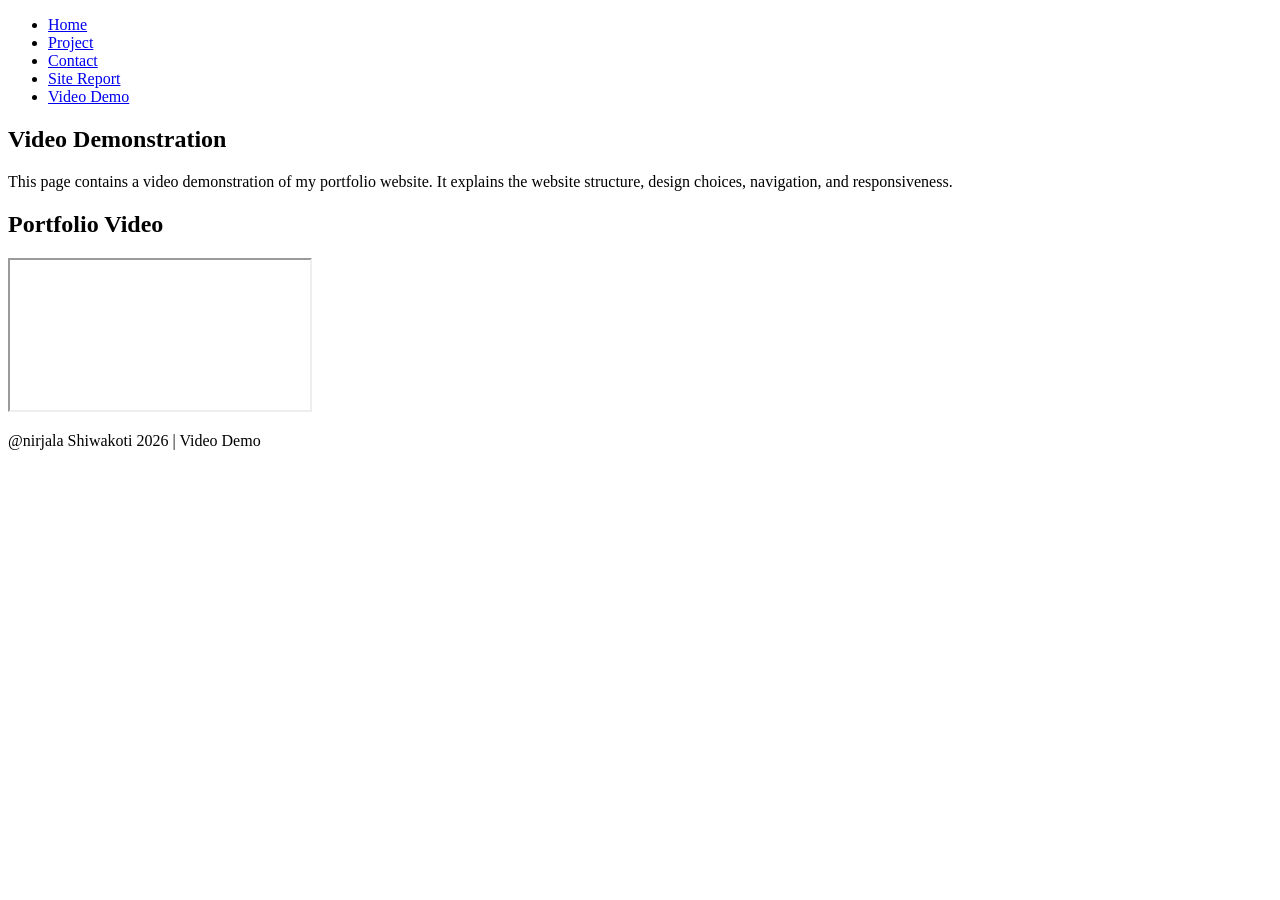
==== videodemo.html @ e32bf27d "videodemo.html added" ====
<!DOCTYPE html>
<html lang="en">
<head>
    <meta charset="UTF-8">
    <meta name="viewport" content="width=device-width, initial-scale=1.0">
    <title>Video Demo Portfolio</title>
    <link rel="stylesheet" href="videodemo.css">
</head>

<body>

<div class="container">

    <header>
        <nav>
            <ul>
                <li><a href="index.html">Home</a></li>
                <li><a href="project.html">Project</a></li>
                <li><a href="contact.html">Contact</a></li>
                <li><a href="sitereport.html">Site Report</a></li>
                <li><a href="videodemo.html">Video Demo</a></li>
            </ul>
        </nav>
    </header>

    <main>

        <section>
            <h1>Video Demonstration</h1>

            <p>
                This page contains a video demonstration of my portfolio website. It explains
                the website structure, design choices, navigation, and responsiveness.
            </p>
        </section>

        <!-- FIXED SECTION (added heading) -->
        <section class="video-container">
            <h2>Portfolio Video</h2>

            <iframe
                src="https://www.youtube.com/embed/your-video-id"
                title="Portfolio Video Demo"
                allow="accelerometer; autoplay; clipboard-write; encrypted-media; gyroscope; picture-in-picture"
                allowfullscreen>
            </iframe>
        </section>

    </main>

    <footer>
        <p>@nirjala Shiwakoti 2026  | Video Demo</p>
    </footer>

</div>

</body>
</html>
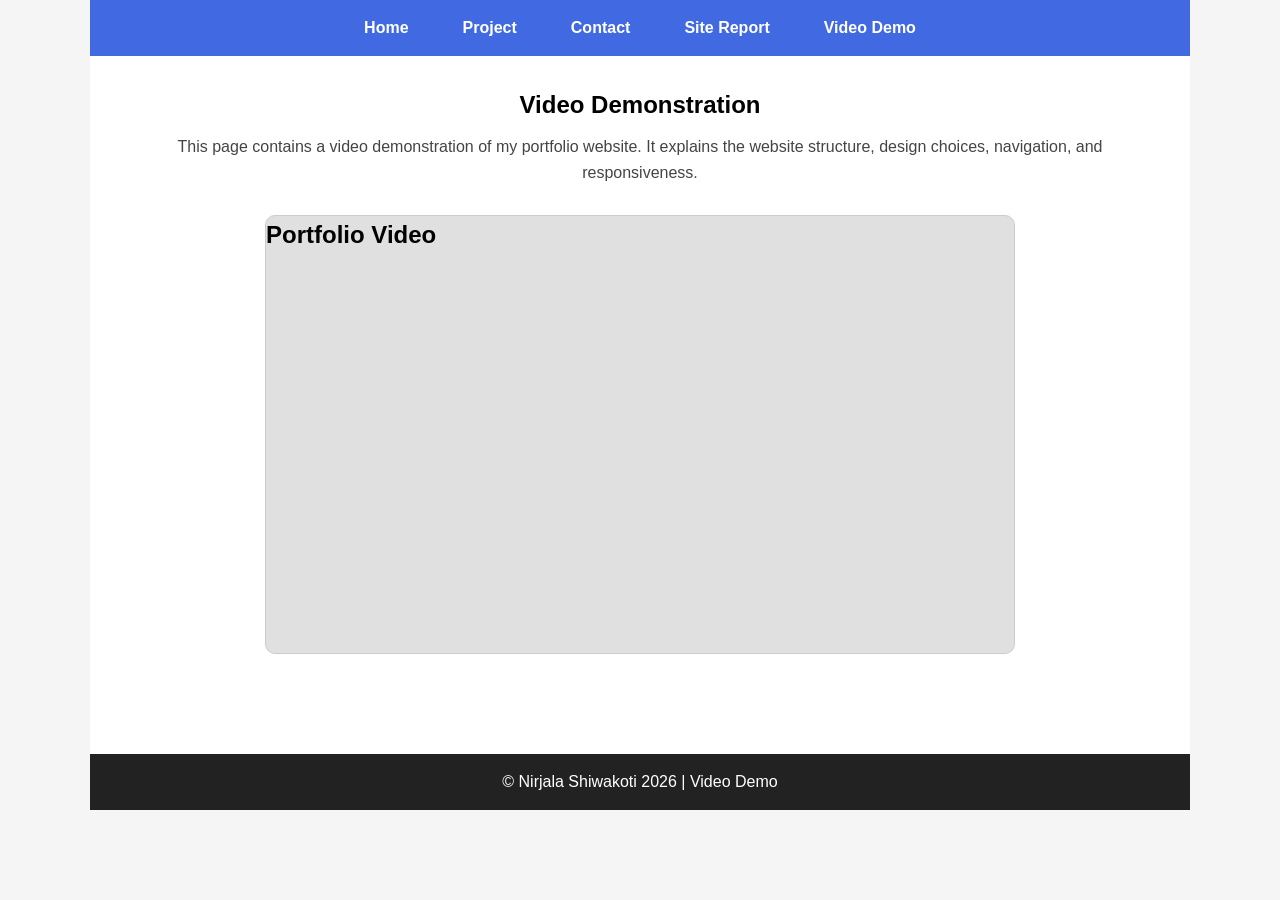
==== commit b9495944: "Updated video demo page and CSS" ====
--- a/videodemo.html
+++ b/videodemo.html
@@ -27,19 +27,19 @@
 
         <section>
             <h1>Video Demonstration</h1>
-
             <p>
-                This page contains a video demonstration of my portfolio website. It explains
-                the website structure, design choices, navigation, and responsiveness.
+                This page contains a video demonstration of my portfolio website.
+                It explains the website structure, design choices, navigation,
+                and responsiveness.
             </p>
         </section>
 
-        <!-- FIXED SECTION (added heading) -->
+        <!-- VIDEO SECTION -->
         <section class="video-container">
             <h2>Portfolio Video</h2>
 
             <iframe
-                src="https://www.youtube.com/embed/your-video-id"
+                src="https://www.youtube.com/embed/Y91rvBiT_Fw"
                 title="Portfolio Video Demo"
                 allow="accelerometer; autoplay; clipboard-write; encrypted-media; gyroscope; picture-in-picture"
                 allowfullscreen>
@@ -49,7 +49,7 @@
     </main>
 
     <footer>
-        <p>@nirjala Shiwakoti 2026  | Video Demo</p>
+        <p>© Nirjala Shiwakoti 2026 | Video Demo</p>
     </footer>
 
 </div>
--- a/videodemo.css
+++ b/videodemo.css
@@ -0,0 +1,113 @@
+/* Reset default styles */
+* {
+    margin: 0;
+    padding: 0;
+    box-sizing: border-box;
+    font-family: Arial, Helvetica, sans-serif;
+}
+
+/* Body styling */
+body {
+    background-color: #f5f5f5;
+    line-height: 1.6;
+}
+
+/* Page container */
+.container {
+    max-width: 1100px;
+    margin: auto;
+    background-color: #ffffff;
+}
+
+/* ================= NAVIGATION BAR ================= */
+nav {
+    background-color: royalblue;
+    padding: 15px 0;
+    position: sticky;
+    top: 0;
+    z-index: 100;
+}
+
+nav ul {
+    list-style: none;
+    display: flex;
+    justify-content: center;
+    flex-wrap: wrap;
+}
+
+nav ul li {
+    margin: 0 15px;
+}
+
+nav ul li a {
+    color: white;
+    text-decoration: none;
+    font-weight: bold;
+    padding: 8px 12px;
+}
+
+nav ul li a:hover,
+nav ul li a.active {
+    background-color: white;
+    color: royalblue;
+    border-radius: 5px;
+}
+
+/* ================= MAIN CONTENT ================= */
+main {
+    padding: 30px;
+}
+
+main h1 {
+    margin-bottom: 10px;
+    text-align: center;
+}
+
+main p {
+    text-align: center;
+    margin-bottom: 30px;
+    color: #444;
+}
+
+/* ================= VIDEO SECTION ================= */
+.video-container {
+    position: relative;
+    max-width: 750px;      /* controls video size */
+    margin: 30px auto;    /* centers the video */
+    padding-bottom: 42%;  /* responsive height */
+    height: 0;
+    overflow: hidden;
+    border: 1px solid #ccc;
+    border-radius: 10px;
+    background-color: #e0e0e0;
+}
+
+.video-container iframe {
+    position: absolute;
+    top: 0;
+    left: 0;
+    width: 100%;
+    height: 100%;
+    border: none;
+}
+
+/* ================= FOOTER ================= */
+footer {
+    text-align: center;
+    padding: 15px;
+    background-color: #222;
+    color: #fff;
+    margin-top: 40px;
+}
+
+/* ================= RESPONSIVE ================= */
+@media (max-width: 768px) {
+    .video-container {
+        max-width: 100%;
+        padding-bottom: 56.25%; /* full 16:9 on mobile */
+    }
+
+    nav ul li {
+        margin: 5px;
+    }
+}
